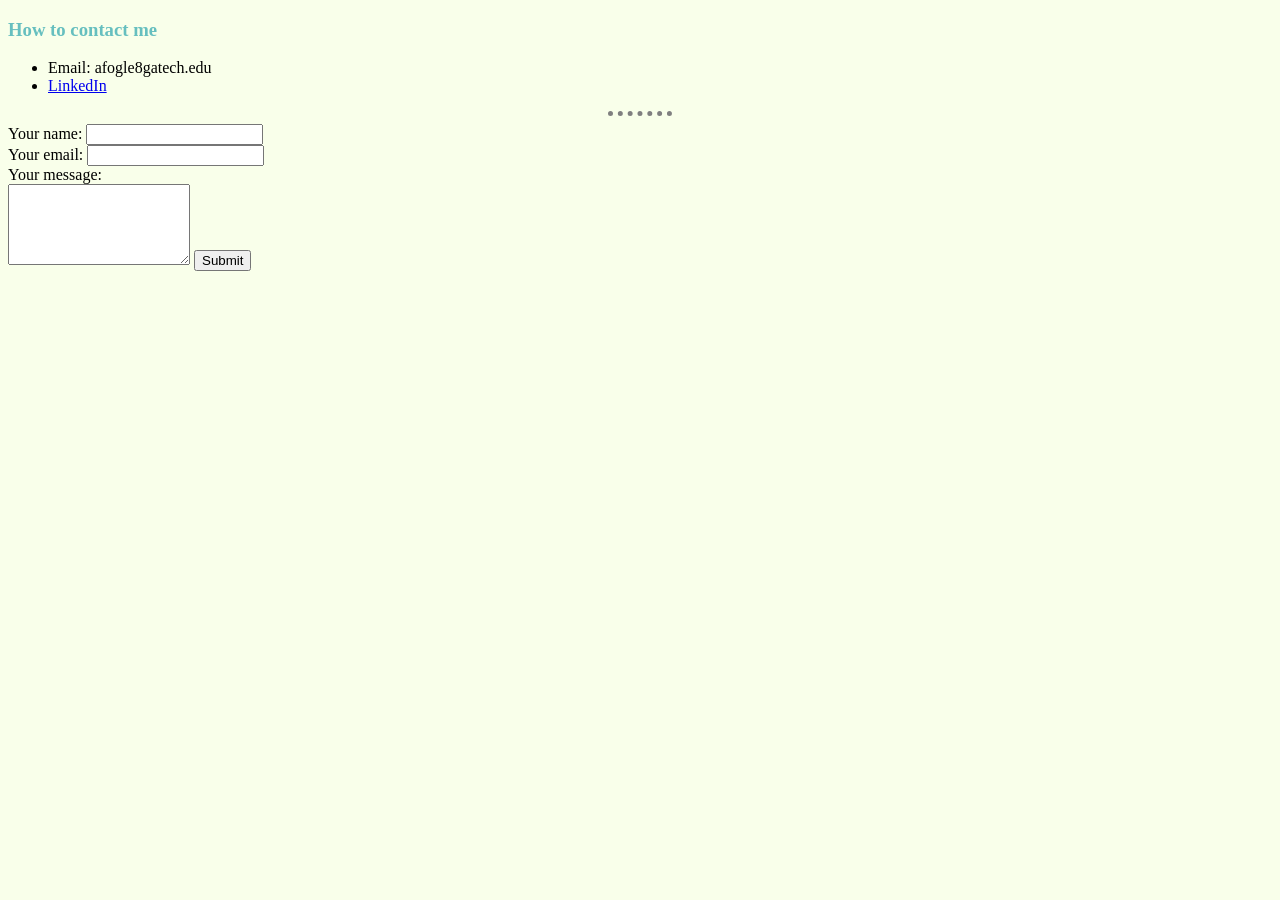
==== HTML - Personal Site/ContactMe.html @ e63c3814 "my page" ====
<!DOCTYPE html>
<html lang="en" dir="ltr">
  <head>
    <meta charset="utf-8">
    <title></title>
    <link rel="stylesheet" href="css/styles.css" />
  </head>
  <body>
    <h3>How to contact me</h3>
    <ul>
      <li>
        Email: afogle8gatech.edu
      </li>
      <li>
        <a href="https://www.linkedin.com/in/addyfogle/">LinkedIn</a>
      </li>
    </ul>
    <hr />
    <form class="" action="mailto:afog100@gmail.com" method="post" enctype="text/plain">
      <label>Your name:</label>
      <input type="text" name="yourName" value=""/><br />
      <label>Your email:</label>
      <input type="email" name="yourEmail" value=""><br />
      <label>Your message:</label><br />
      <textarea name="yourMessage" rows="5" cols="20"></textarea>
      <input type="submit" name="" />
    </form>
  </body>
</html>
---- HTML - Personal Site/css/styles.css ----
body {
  background-color: #F9FFEA;
}

hr {
  border-style: dotted none none;
  border-color: grey;
  border-width: 5px;
  width: 5%;
}

h1 {
  color: #888888;
}

h3 {
  color: #66BFBF;
}
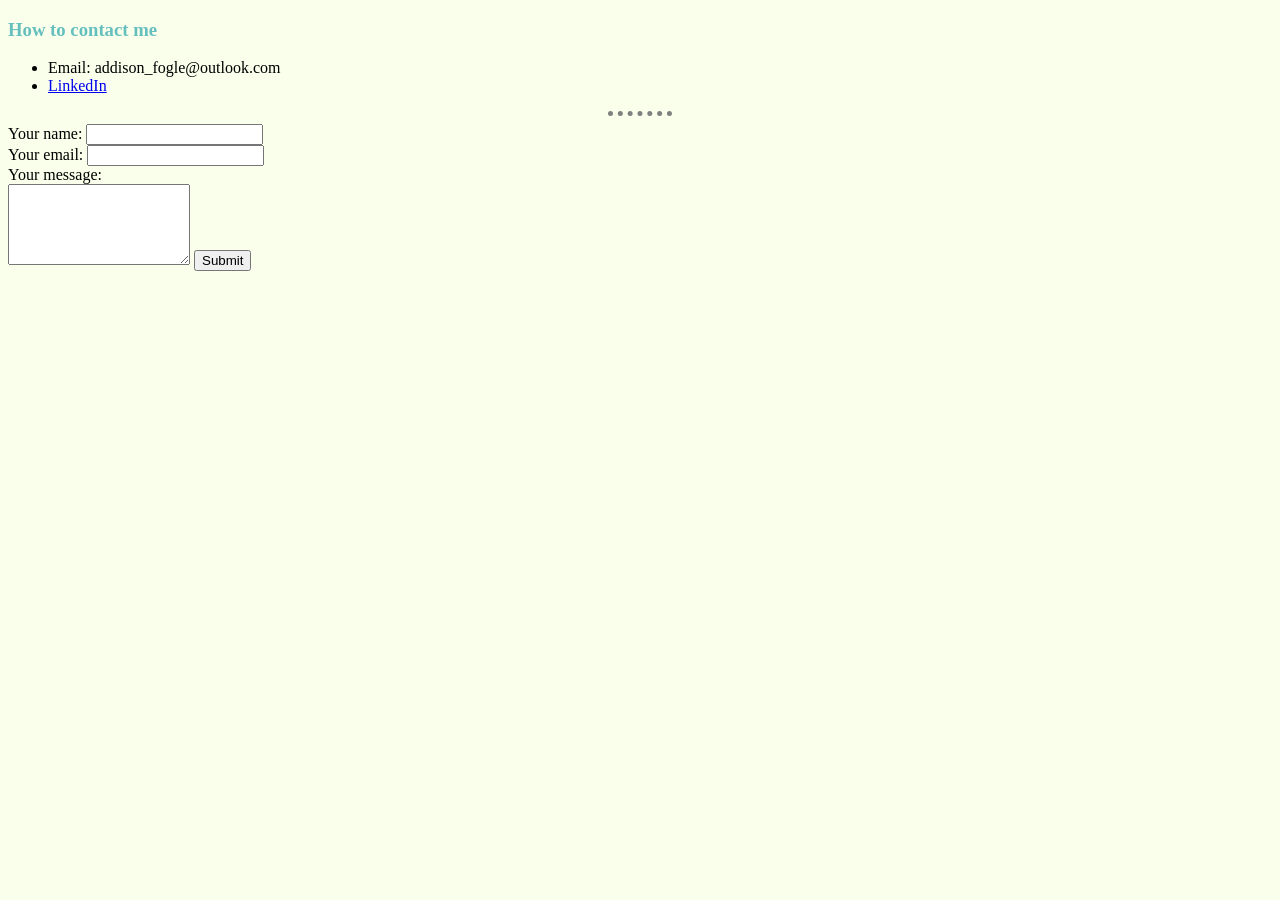
==== commit be5ca75c: "updates" ====
--- a/HTML - Personal Site/ContactMe.html
+++ b/HTML - Personal Site/ContactMe.html
@@ -9,14 +9,14 @@
     <h3>How to contact me</h3>
     <ul>
       <li>
-        Email: afogle8gatech.edu
+        Email: addison_fogle@outlook.com
       </li>
       <li>
         <a href="https://www.linkedin.com/in/addyfogle/">LinkedIn</a>
       </li>
     </ul>
     <hr />
-    <form class="" action="mailto:afog100@gmail.com" method="post" enctype="text/plain">
+    <form class="" action="mailto:addison_fogle@outlook.com" method="post" enctype="text/plain">
       <label>Your name:</label>
       <input type="text" name="yourName" value=""/><br />
       <label>Your email:</label>
